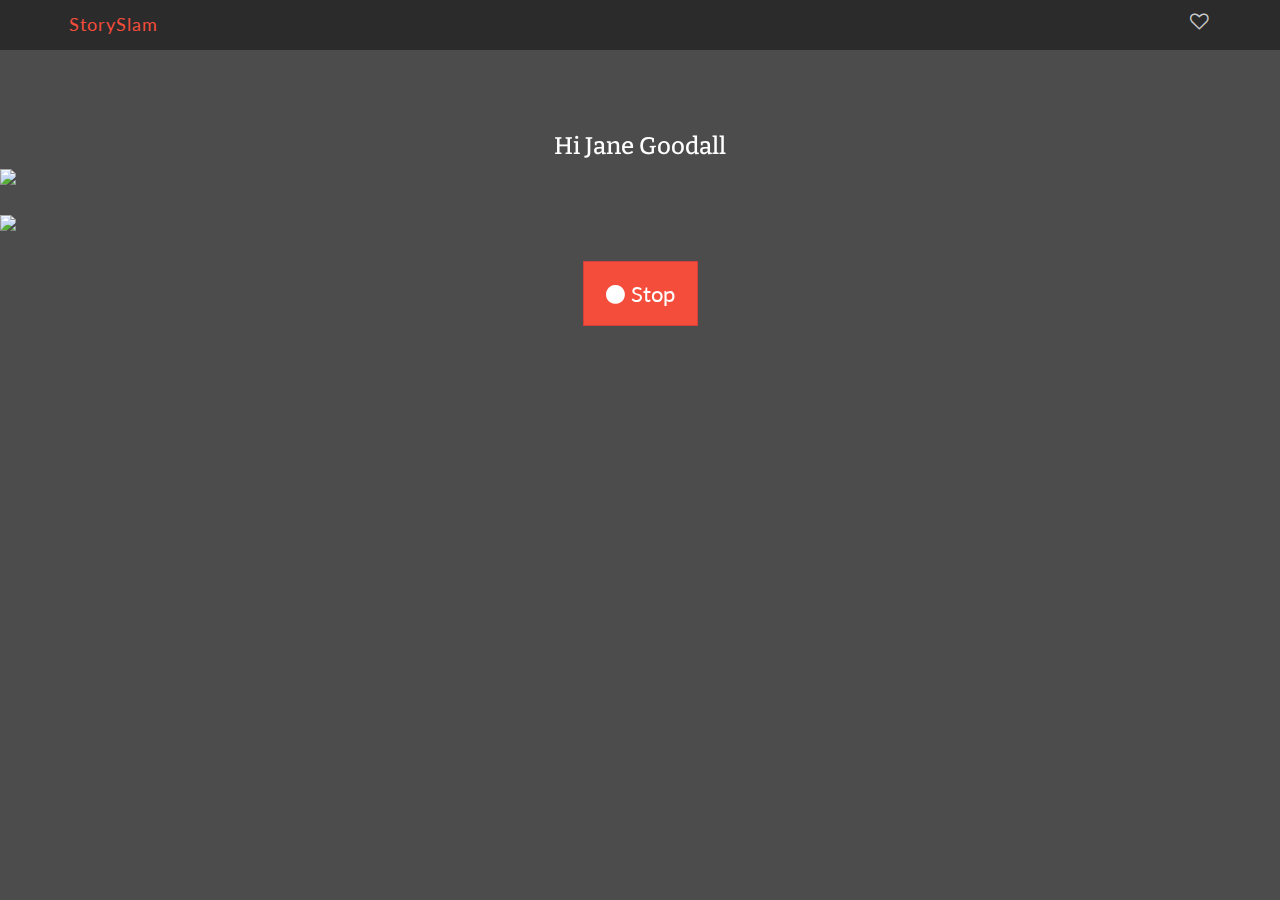
==== section1.html @ f4545410 "New Layout (DD)" ====
<head>
    <meta charset="utf-8">
    <title>Section scroller one-page template</title>
    <meta name="description" content="recorder app" />
    <meta name="viewport" content="width=device-width, initial-scale=1.0">
    <meta name="generator" content="Codeply">
    
    <link rel="stylesheet" href="http://maxcdn.bootstrapcdn.com/bootstrap/3.3.4/css/bootstrap.min.css" />
    <link href="http://maxcdn.bootstrapcdn.com/font-awesome/4.3.0/css/font-awesome.min.css" rel="stylesheet" />
    <link href="http://cdnjs.cloudflare.com/ajax/libs/animate.css/3.1.1/animate.min.css" rel="stylesheet" />
    
    <script src="https://sdk.amazonaws.com/js/aws-sdk-2.1.32.min.js"></script>
    <script type="text/javascript">
      // See the Configuring section to configure credentials in the SDK
      AWS.config.update({accessKeyId: 'AKIAIYAMUFYEPYZNLLCQ', secretAccessKey: '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'});
      AWS.config.region = 'us-east-1';
    </script>
    <script type="text/javascript" src="http://www.parsecdn.com/js/parse-1.4.2.min.js"></script>
    <link rel="stylesheet" href="css/styles.css" />
  </head>


<body>

<!-- Header Navigation bar -->    
<nav class="navbar navbar-trans navbar-fixed-top" role="navigation">
    <div class="container">
        <div class="navbar-header">
            <button type="button" class="navbar-toggle" data-toggle="collapse" data-target="#navbar-collapsible">
                <span class="sr-only">Toggle navigation</span>
                <span class="icon-bar"></span>
                <span class="icon-bar"></span>
                <span class="icon-bar"></span>
            </button>
            <a class="navbar-brand text-danger" href="#">StorySlam</a>
        </div>
        <div class="navbar-collapse collapse" id="navbar-collapsible">
            <ul class="nav navbar-nav navbar-right">
                <li><a href="#" data-toggle="modal" data-target="#myModal"><i class="fa fa-heart-o fa-lg"></i></a></li>
            </ul>
        </div>
    </div>
</nav>



<section class="container-fluid" id="section1">

    <!-- submit Info section --> 
    <div class="v-center step submit" id="info" style="display:none">
        <h1 class="text-center">Record Your Story</h1>
        <div class="row">
            <div class="lato centered-list center-block">
                 <div class="lato centered-list2 center-block">
                    <ol class="">
                        <li class="instructions">Add your Details</li>
                        <li class="instructions">Click the Record</li>
                        <li class="instructions">Tell Your Story</li>
                    </ol>
                 </div>   

            </div>
        </div>

        <div class="row">
            <div class="lato centered-list center-block">
                <div class="form-group">
                    <div class="input-group input-group-lg">
                      <input type="text" class="form-control" placeholder="Your first & last name" aria-describedby="basic-addon1" size="50">
                    </div>
                </div>
                <div class="form-group">
                    <div class="input-group input-group-lg">
                        <input type="text" class="form-control" placeholder="Email address" aria-describedby="basic-addon1" size="50">
                    </div>
                </div>
                <div class="form-group">
                    <div class="input-group input-group-lg">
                      <input type="text" class="form-control" placeholder="Story Title" aria-describedby="basic-addon1" size="50">
                    </div>
                </div>
            </div>
        </div>
    
        <div class="row">
            <div class="lato centered-list center-block">    
                <button type="button" class="btn btn-danger btn-lg btn-huge latocenter-block lato center-block record-your-story" onclick="submitInfo()">
                    <i class="fa fa-microphone fa-circle"></i> Record Your Story
                </button>
            </div>
        </div>
    </div>

    <!-- Countdown Section -->    
    <div class="v-center step" id="record">
        <h3 class="text-center">Hi Jane Goodall</h3>
        <h1 class="text-center">Time to Tell Your Story</h1>
        <div class="row">
            <div class="lato centered-list center-block">
                <div class="lato centered-list2 center-block">
                    <div class="countdown">
                        <div id="3">3</div>
                        <div id="2">2</div>
                        <div id="1">1</div>
                    </div>
                </div>   
            </div>
        </div>
    </div>


    <!-- Record Section -->    
    <div class="v-center step" id="timer-levels" style="display:block">
        <h3 class="text-center">Hi Jane Goodall</h3>
        <img src="img\counter.png"  class="text-center test-image">
        <img class="test-image" src="img/levels.png">
        <div class="row">
            <div class="lato centered-list center-block">
                <div class="lato centered-list2 center-block">
                   <button type="button" class="btn btn-danger btn-lg btn-huge latocenter-block lato center-block " onclick="stopRecording(this);">
                      <i class="fa fa-stop fa-circle"></i> Stop
                    </button>
                </div>   
            </div>
        </div>
    </div>
</section>


<script>
  function logHTML(e, data) {
    log.innerHTML += "\n" + e + " " + (data || '');
  }
  var audioContext;
  var audioRecorder;
  var _realAudioInput;
  function handlerStartUserMedia(stream) {
    console.log('handlerStartUserMedia');
    console.log('sampleRate:'+ audioContext.sampleRate);
    // MEDIA STREAM SOURCE -> ZERO GAIN >
    _realAudioInput = audioContext.createMediaStreamSource(stream);
    audioRecorder = new Recorder(_realAudioInput);
  }
  function handlerErrorUserMedia(e) {
      logHTML('No live audio input: ' + e);
  }
  function startRecording(button) {
    if(!audioRecorder)
      return;
    audioRecorder && audioRecorder.record();
    //GUI
    button.disabled = true;
    button.nextElementSibling.disabled = false;
    logHTML('Recording...');
  }
  function stopRecording(button) {
    if(!audioRecorder)
      return;
    audioRecorder && audioRecorder.stop();
    //GUI
    button.disabled = true;
    button.previousElementSibling.disabled = false;
    logHTML('Stopped recording.');
    stepToStep("verify");
  }
  function reRecord(e) {
    $(recordingslist).empty();
    stepToStep("record");    
  }
  function submitAll(e) {
    logHTML('Submitting.');
    audioRecorder.uploadAudioToStorage(function() {
      logHTML('Uploaded to storage.');
      audioRecorder.storeNewStory(function(status, object) {
        logHTML('Stored new story.');
        console.log(status);
        console.log(object);
        stepToStep("confirm");
      })
    });
    stepToStep("upload");        
  }
  function submitInfo(e) {
    audioRecorder.userEmail = $("#userEmail").val();
    audioRecorder.storyTitle = $("#storyTitle").val();
    stepToStep("record");
  }
  function stepToStep(step) {
    logHTML("Stepping to step: " + step);
    $(".step").hide();
    $("#"+step).show();
  }
  window.onload = function init() {
    try {
      // webkit shim.
      window.AudioContext = window.AudioContext || window.webkitAudioContext || window.mozAudioContext;
      navigator.getUserMedia = (navigator.getUserMedia || navigator.webkitGetUserMedia || navigator.mozGetUserMedia || navigator.msGetUserMedia);
      window.URL = window.URL || window.webkitURL;
      audioContext = new AudioContext;
      logHTML('Audio context set up.');
      logHTML('navigator.getUserMedia ' + (navigator.getUserMedia ? 'available.' : 'not present!'));
    } catch (e) {
     alert('No web audio support in this browser!');
    }
    navigator.getUserMedia({vide:false, audio: true}, handlerStartUserMedia, handlerErrorUserMedia);
  };


  </script>



<script src="http://code.jquery.com/jquery-1.11.3.min.js"></script>
<script src="http://code.jquery.com/jquery-migrate-1.2.1.min.js"></script>   

<script src="js/recorder.js"></script>
<script src="js/321.js"></script>
</body>
---- css/styles.css ----
@import url(http://fonts.googleapis.com/css?family=Lato:300,400);
@import url(http://fonts.googleapis.com/css?family=Bitter:400);

html,body {
  height:100%;
    background:center no-repeat fixed url('https://snap-photos.s3.amazonaws.com/img-thumbs/960w/BGRA0KYCD8.jpg');
    background-size: cover;
    color:#444;
    font-family: 'Lato', sans-serif;
}

@media (min-width:768px) {
    h1 {
        font-size:68px;
    }
}

a {
    color:#999;
}

a:hover {
    color:#111;
}

.btn,.well,.panel {
    border-radius:0;
}

.btn-danger {
    background-color:#f44d3c;
}

.text-danger, a.text-danger {
    color:#f44d3c;
}

.btn-huge {
    padding:17px 22px;
    font-size:22px;
}

.lato {
    font-family: 'Lato', sans-serif;
}

.bitter {
    font-family: 'Bitter', serif;
}

.icon-bar {
  background-color:#fff;
}

.navbar-trans {
  background-color:#2b2b2b;
    color:#cdcdcd;
    border-width:0;
}

.navbar-trans .navbar-brand, .navbar-trans >.container-fluid .navbar-brand {
    padding: 14px;
    color:#f44d3c;
}

.navbar-trans li>a:focus,.navbar-trans li.active {
  background-color:#f44d3c;
  color:#333;
}

.navbar-trans li>a:hover {
  background-color:#f44d3c;
  color:#fff;
  opacity:0.5;
}

.navbar-trans a{
    color:#cdcdcd;
    letter-spacing:1px;
}

.navbar-trans .form-control:focus {
  border-color: #eee;
  outline: 0;
  -webkit-box-shadow: inset 0 1px 1px rgba(0,0,0,0.075),0 0 8px rgba(100,100,100,0.6);
  box-shadow: inset 0 1px 1px rgba(0,0,0,0.075),0 0 8px rgba(100,100,100,0.6);
}

.scroll-down {
  position: absolute;
  left: 50%;
  bottom: 40px;
  border: 2px solid #fff;
  border-radius: 50%;
  height: 50px;
  width: 50px;
  margin-left: -15px;
  display: block;
  padding: 7px;
  text-align: center;
  z-index:-1
}

.scroll-up {
  position: fixed;
  display: none;
  z-index: 999;
  bottom: 2em;
  right: 2em;
}

.scroll-up a {
  background-color: rgba(135, 135, 135, 0.5);
  display: block;
  width: 35px;
  height: 35px;
  text-align: center;
  color: #fff;
  font-size: 15px;
  line-height: 30px;
}

section {
  padding-top:70px;  
    padding-bottom:50px;
    min-height:100%;
    min-height:calc(100% - 0);
    -webkit-transform-style: preserve-3d;
    -moz-transform-style: preserve-3d;
    transform-style: preserve-3d;
}

@media (min-width:768px) {
    .v-center {
        height: 75%;
        overflow: visible;
        margin: auto;
        position: absolute;
        top: 0; left: 0; bottom: 0; right: 0;
    }
}
  
#section1, #section3 {
  background-color: rgba(0,0,0,0.7);
  color:#fff;
  font-family: 'Bitter', serif;
}
  
#section4 {
  background-color: #f6f6f6;
  color:#444;
}
  
#section2 {
  background-color: #fff;
}

#section3 {
  background-color: rgba(0,0,0,0.9);
}

#section5 {
  background-color: #fff;
}

#section6 {
    background-color: #eee;
  min-height:130px;
  padding-top:40px;
  padding-bottom:40px;
}

#section7 {
  background-color: #f44d3c;
  color: #f6f6f6;
  min-height:130px;
  padding-top:40px;
  padding-bottom:40px;
}

footer {
  background-color:#2b2b2b;
    color:#ddd;
    min-height:100px;
    padding-top:20px;
    padding-bottom:40px;
}

footer .nav>li>a {
    padding: 3px;
    color: #f44d3c;
}

footer .nav>li>a:hover {
    background-color:transparent;
  color:#fff;
}


.centered-list {
  text-align: left;
  font-size: 1.5em;
  line-height: 1.5em;
  width:400px;
}

.centered-list2 {
  text-align: left;
  font-size: 1.5em;
  line-height: 1.5em;
  width:300px;
}

.countdown {
  color:red;
}

.countdown > div {
  display: none;
  font-size: 10em;
  text-align: center;
  margin-top: .3em;
}

#record {
  display: none;

}

.test-image  {
    display: block;
    margin-left: auto;
    margin-right: auto;
    margin-bottom:30px;
}
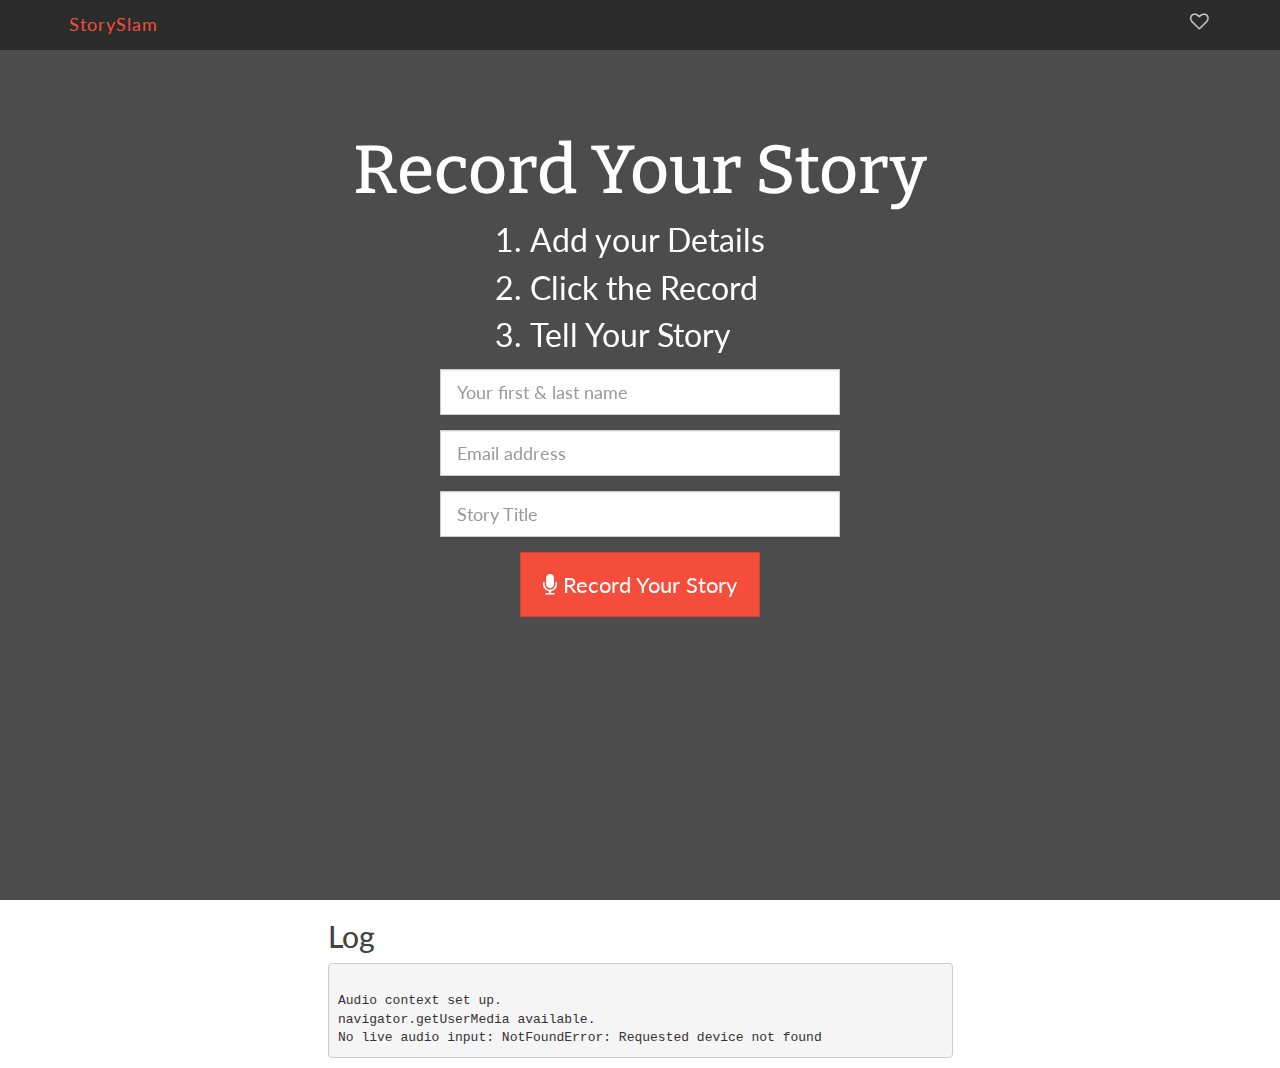
==== commit 8a505cd3: "make it work" ====
--- a/section1.html
+++ b/section1.html
@@ -47,7 +47,7 @@
 <section class="container-fluid" id="section1">
 
     <!-- submit Info section --> 
-    <div class="v-center step submit" id="info" style="display:none">
+    <div class="v-center step submit" id="info" style="display:block">
         <h1 class="text-center">Record Your Story</h1>
         <div class="row">
             <div class="lato centered-list center-block">
@@ -66,17 +66,17 @@
             <div class="lato centered-list center-block">
                 <div class="form-group">
                     <div class="input-group input-group-lg">
-                      <input type="text" class="form-control" placeholder="Your first & last name" aria-describedby="basic-addon1" size="50">
+                      <input type="text" class="form-control" id="userName" placeholder="Your first & last name" aria-describedby="basic-addon1" size="50">
                     </div>
                 </div>
                 <div class="form-group">
                     <div class="input-group input-group-lg">
-                        <input type="text" class="form-control" placeholder="Email address" aria-describedby="basic-addon1" size="50">
+                        <input type="text" class="form-control" id="userEmail" placeholder="Email address" aria-describedby="basic-addon1" size="50">
                     </div>
                 </div>
                 <div class="form-group">
                     <div class="input-group input-group-lg">
-                      <input type="text" class="form-control" placeholder="Story Title" aria-describedby="basic-addon1" size="50">
+                      <input type="text" class="form-control" id="storyTitle" placeholder="Story Title" aria-describedby="basic-addon1" size="50">
                     </div>
                 </div>
             </div>
@@ -93,15 +93,17 @@
 
     <!-- Countdown Section -->    
     <div class="v-center step" id="record">
-        <h3 class="text-center">Hi Jane Goodall</h3>
+        <h3 class="text-center" id="greeting">Hi Jane Goodall</h3>
         <h1 class="text-center">Time to Tell Your Story</h1>
         <div class="row">
             <div class="lato centered-list center-block">
                 <div class="lato centered-list2 center-block">
                     <div class="countdown">
-                        <div id="3">3</div>
-                        <div id="2">2</div>
-                        <div id="1">1</div>
+                        <div id="4">3</div>
+                        <div id="3">2</div>
+                        <div id="2">1</div>
+                        <div id="1">Let's get started</div>
+
                     </div>
                 </div>   
             </div>
@@ -110,7 +112,7 @@
 
 
     <!-- Record Section -->    
-    <div class="v-center step" id="timer-levels" style="display:block">
+    <div class="v-center step" id="timer-levels" style="display:none">
         <h3 class="text-center">Hi Jane Goodall</h3>
         <img src="img\counter.png"  class="text-center test-image">
         <img class="test-image" src="img/levels.png">
@@ -124,7 +126,44 @@
             </div>
         </div>
     </div>
+
+    <div id="verify" class="v-center step" style="display: none;">
+      <div class="col-md-6 col-md-offset-3">
+        <h1>Verify</h1>
+        <ul id="recordingslist"></ul>
+        <br>
+        <button  class="btn btn-default" onclick="submitAll();">Submit</button>
+        <br>
+        <button  class="btn btn-default" onclick="reRecord();">Record Again</button>
+
+      </div>
+    </div>
+
+
+  <div id="upload" class="row step" style="display: none;">
+    <div class="col-md-6 col-md-offset-3">
+      <h1>Uploading...</h1><br>
+<img class="center-block" style="-webkit-user-select: none; cursor: zoom-in;" src="http://www.mytreedb.com/uploads/mytreedb/loader/ajax_loader_red_512.gif" width="300" height="300">
+    </div>
+  </div>
+
+  <div id="confirm" class="row step" style="display: none;">
+    <div class="col-md-6 col-md-offset-3">
+      <h1>Confirm</h1>
+      <p>Story submitted!</p>
+    </div>
+  </div>
+
+
+
 </section>
+
+  <div id="logger" class="row">
+    <div class="col-md-6 col-md-offset-3">
+      <h2>Log</h2>
+      <pre id="log"></pre>
+    </div>
+  </div>
 
 
 <script>
@@ -153,20 +192,23 @@
     button.nextElementSibling.disabled = false;
     logHTML('Recording...');
   }
+
   function stopRecording(button) {
     if(!audioRecorder)
       return;
     audioRecorder && audioRecorder.stop();
     //GUI
-    button.disabled = true;
-    button.previousElementSibling.disabled = false;
+    // button.disabled = true;
+    // button.previousElementSibling.disabled = false;
     logHTML('Stopped recording.');
     stepToStep("verify");
   }
+
   function reRecord(e) {
     $(recordingslist).empty();
-    stepToStep("record");    
-  }
+    startRecordCountdown();
+  }
+
   function submitAll(e) {
     logHTML('Submitting.');
     audioRecorder.uploadAudioToStorage(function() {
@@ -183,6 +225,10 @@
   function submitInfo(e) {
     audioRecorder.userEmail = $("#userEmail").val();
     audioRecorder.storyTitle = $("#storyTitle").val();
+    audioRecorder.userName = $("#userName").val();
+
+    $("#greeting").text("Hi " + audioRecorder.userName);
+
     stepToStep("record");
   }
   function stepToStep(step) {
